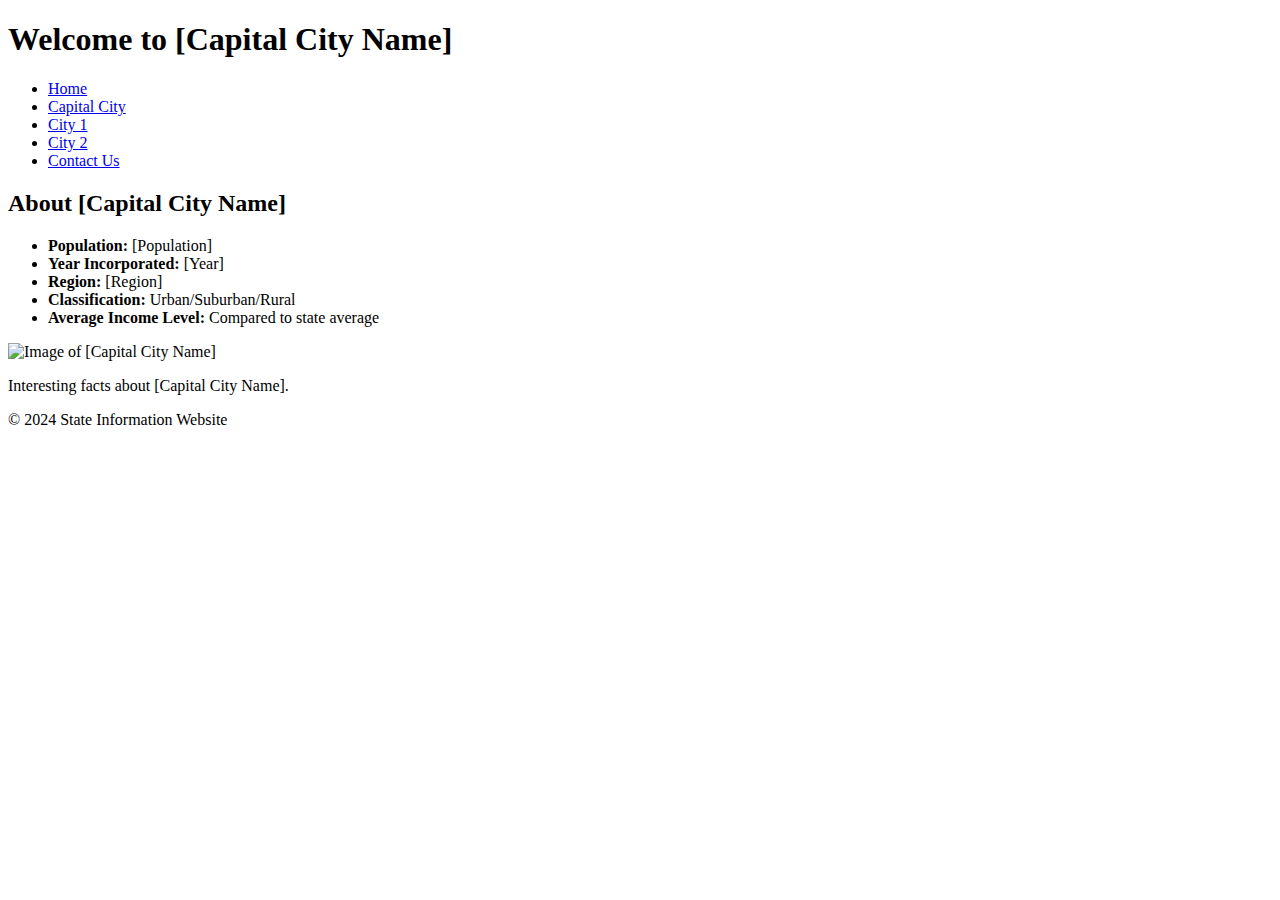
==== capital.html @ 6c63ea46 "Added HTML structure for Capital City page" ====
<!DOCTYPE html>
<html lang="en">
  <head>
    <meta charset="UTF-8" />
    <meta name="viewport" content="width=device-width, initial-scale=1.0" />
    <title>Capital City - [Capital City Name]</title>
    <link rel="stylesheet" href="css/style.css" />
  </head>
  <body>
    <!-- Header -->
    <header>
      <h1>Welcome to [Capital City Name]</h1>
    </header>

    <!-- Navigation -->
    <nav>
      <ul>
        <li><a href="index.html">Home</a></li>
        <li><a href="capital.html">Capital City</a></li>
        <li><a href="city1.html">City 1</a></li>
        <li><a href="city2.html">City 2</a></li>
        <li><a href="contact.html">Contact Us</a></li>
      </ul>
    </nav>

    <!-- Main Section -->
    <section>
      <h2>About [Capital City Name]</h2>
      <ul>
        <li><strong>Population:</strong> [Population]</li>
        <li><strong>Year Incorporated:</strong> [Year]</li>
        <li><strong>Region:</strong> [Region]</li>
        <li><strong>Classification:</strong> Urban/Suburban/Rural</li>
        <li>
          <strong>Average Income Level:</strong> Compared to state average
        </li>
      </ul>
    </section>

    <!-- Aside -->
    <aside>
      <img src="images/capital-city.jpg" alt="Image of [Capital City Name]" />
      <p>Interesting facts about [Capital City Name].</p>
    </aside>

    <!-- Footer -->
    <footer>
      <p>&copy; 2024 State Information Website</p>
    </footer>
  </body>
</html>
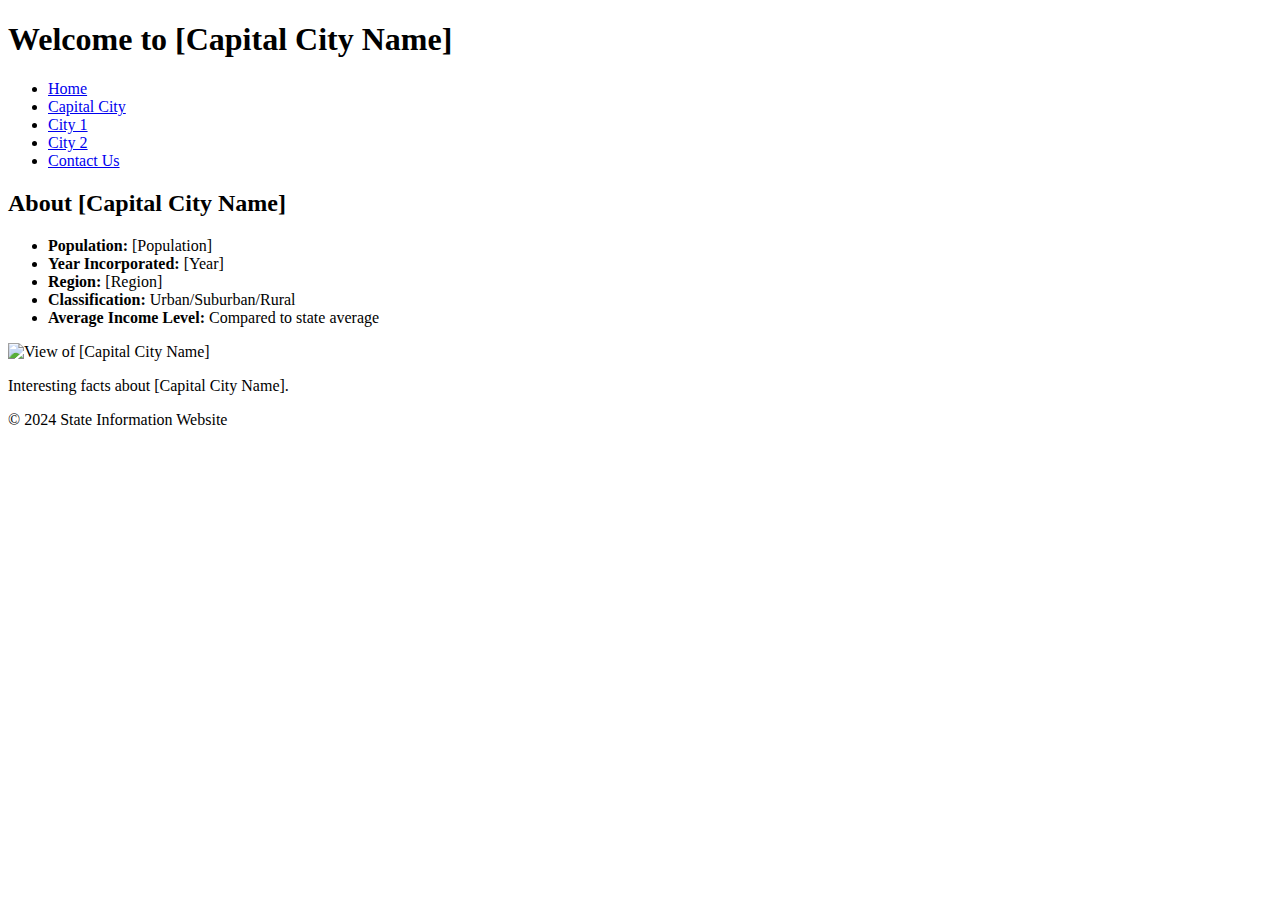
==== commit c182b647: "Added placeholder images to all pages" ====
--- a/capital.html
+++ b/capital.html
@@ -37,9 +37,12 @@
       </ul>
     </section>
 
-    <!-- Aside -->
+    <!-- Aside with Placeholder Image -->
     <aside>
-      <img src="images/capital-city.jpg" alt="Image of [Capital City Name]" />
+      <img
+        src="https://via.placeholder.com/300x200"
+        alt="View of [Capital City Name]"
+      />
       <p>Interesting facts about [Capital City Name].</p>
     </aside>
 
